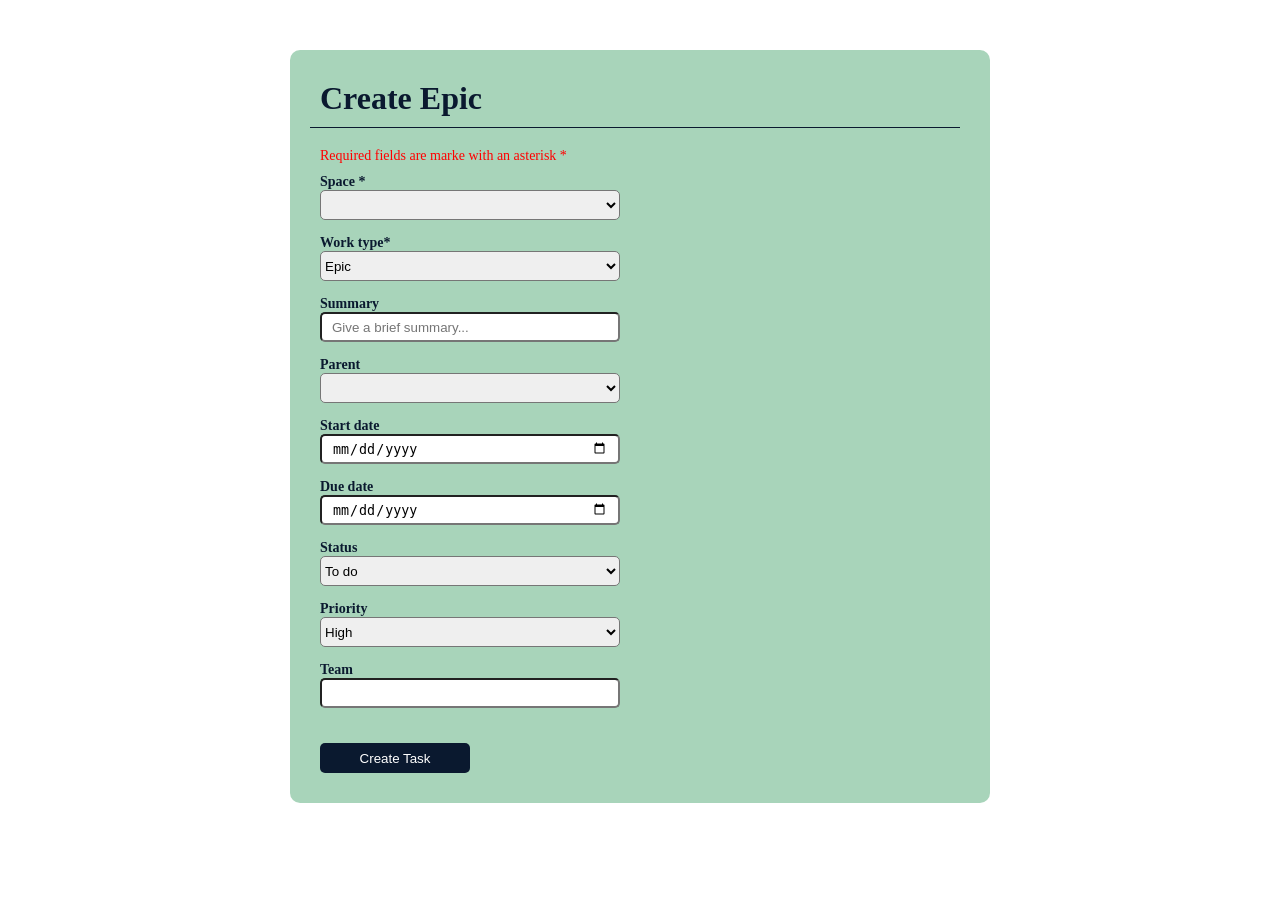
==== create.html @ 70580aa3 "first commit" ====
<!DOCTYPE html>
<html lang="en">
<head>
    <meta charset="UTF-8">
    <meta name="viewport" content="width=device-width, initial-scale=1.0">
    <title>Create</title>
    <link rel="stylesheet" href="create.css">
    <script src="create.js"></script>
</head>
<body>
    <div class="body">
    
    <header>
        <h1> Create Epic</h1>
    </header>

    <div class="main">
        <p>Required fields are marke with an asterisk *</p>

        <div class="option">
        <h2>Space *</h2>
        <select value="">
            <option></option>
        </select>
        <h2>Work type*</h2>
        <select value="Status">
            <option value="Epic">Epic</option>
            <option value="Task">Task</option>
            <option value="Sub-task">Sub-task</option>
        </select>
        <h2>Summary</h2>
        <input id="summary" type="text" placeholder="Give a brief summary...">
        <h2>Parent</h2>
        <select value="Status">
            <option value="Epic"></option>
            <option value="Task"></option>
            <option value="Sub-task"></option>
        </select>
        <h2>Start date</h2>
        <input type="date">
        <h2>Due date</h2>
        <input type="date">

        <h2>Status</h2>
        <select id="status">
            <option value="Todo">To do</option>
            <option value="Inprogress">In progress</option>
            <option value="Review">Review</option>
            <option value="Done">Done</option>
        </select>

        <h2>Priority</h2>
        <select value="Status">
            <option value="Epic">High</option>
            <option value="Task">Medium</option>
            <option value="Sub-task">Low</option>
        </select>

        <h2>Team</h2>
        <input type="">
    </div>
    <button id="createBtn">Create Task</button>
    </div>

</div>
</body>
</html>
---- create.css ----
*{
    margin: 0;
    padding: 0;
    box-sizing: border-box;
}
body{
    display: flex;
    align-items: center;
    justify-content: center;
    padding: 50px;
    background: transparent;
}
.body{
    width: 700px;
    display: flex;
    background-color: #a8d4ba;
    border-radius: 10px;
    padding: 20px;
    flex-direction: column;
}
.body header{
    color: #0a192f;
    border-bottom: 1px solid;
    padding: 10px;
    width: 650px;
}
.main{
    padding: 10px;
    margin-top: 10px;
}
.main button{
    background-color: #0a192f;
    color: white;
    width: 150px;
    height: 30px;
    border: none;
    margin-top: 20px;
    border-radius: 5px;
}
.main p{
    color: red;
    font-size: 14px;
    margin-bottom: 10px;
}
.option h2{
    color: #0a192f;
    font-size: 18px;
}
select{
    margin-bottom: 15px;
    width: 300px;
    border-radius: 5px;
    height: 30px;
}
.option h2{
    font-size: 14px;
}
.option input{
    margin-bottom: 15px;
    width: 300px;
    border-radius: 5px;
    height: 30px;
    padding: 10px;
}
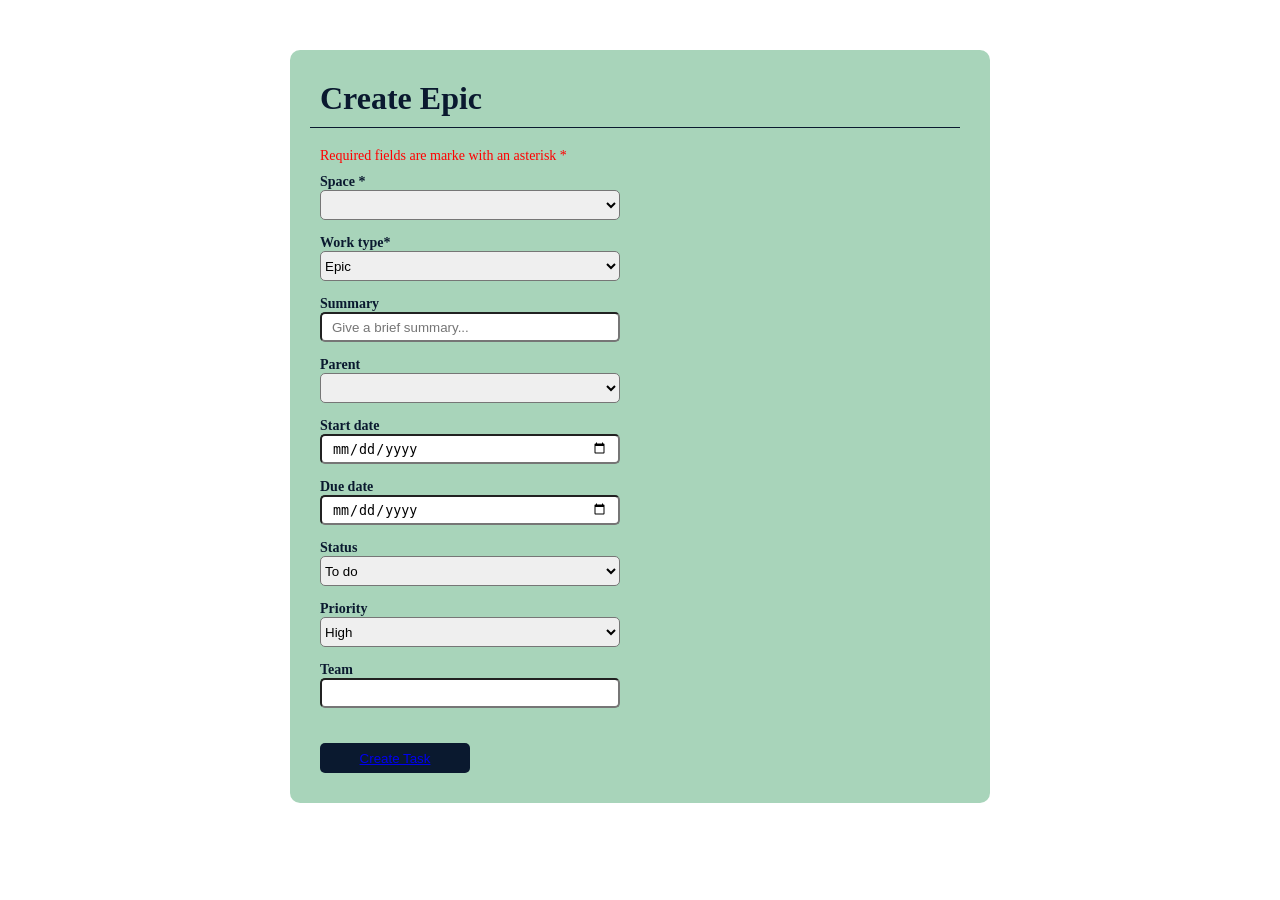
==== commit d272d876: "first commit" ====
--- a/create.html
+++ b/create.html
@@ -59,7 +59,7 @@
         <h2>Team</h2>
         <input type="">
     </div>
-    <button id="createBtn">Create Task</button>
+    <button id="createBtn"><a href="done.html"> Create Task</a></button>
     </div>
 
 </div>
